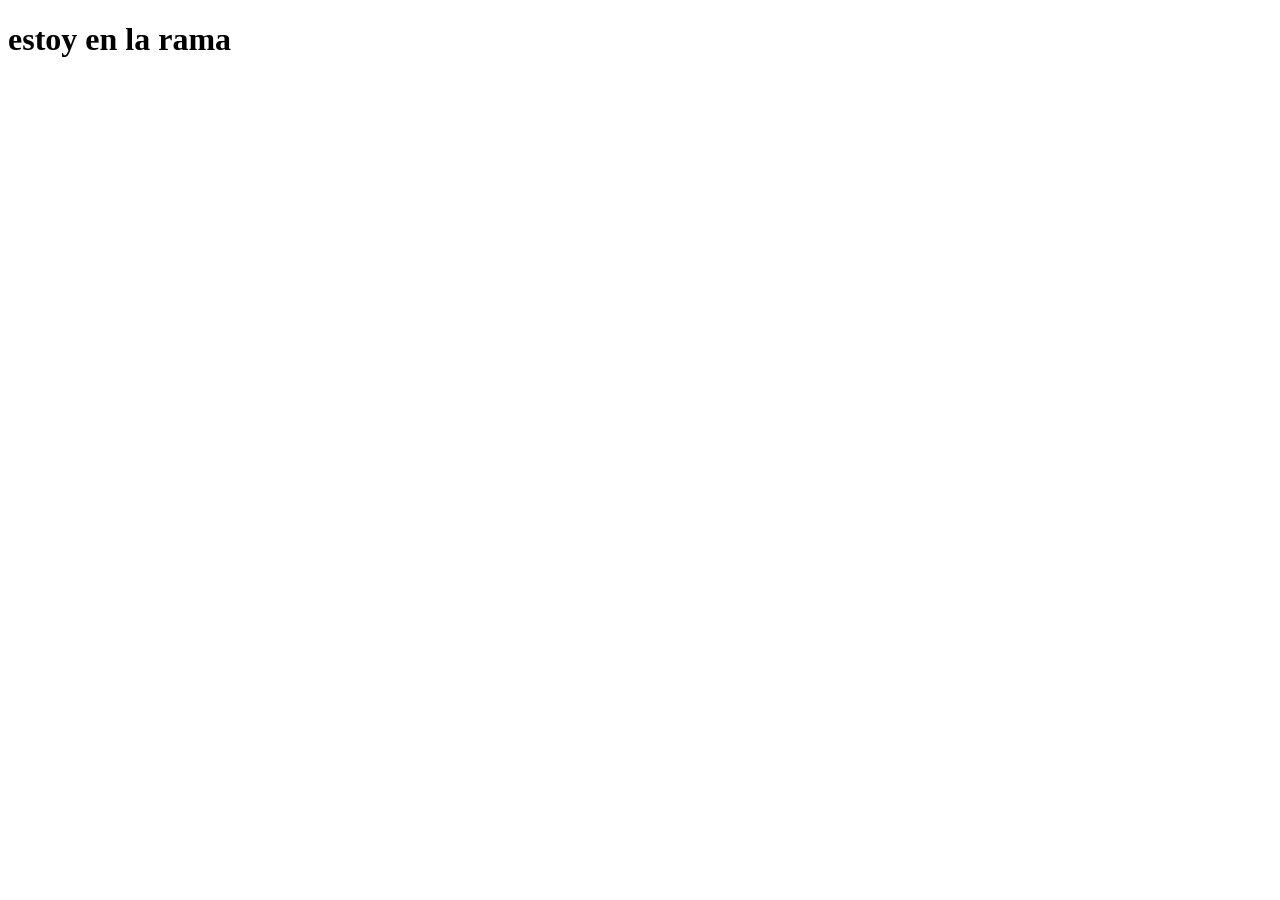
==== page/delivery.html @ 558c5a77 "borramos sucursales, creamos html delivery" ====
<!DOCTYPE html>
<html lang="en">
<head>
    <meta charset="UTF-8">
    <meta name="viewport" content="width=device-width, initial-scale=1.0">
    <title>Document</title>
</head>
<body>
    <h1>estoy en la rama
        
    </h1>
</body>
</html>
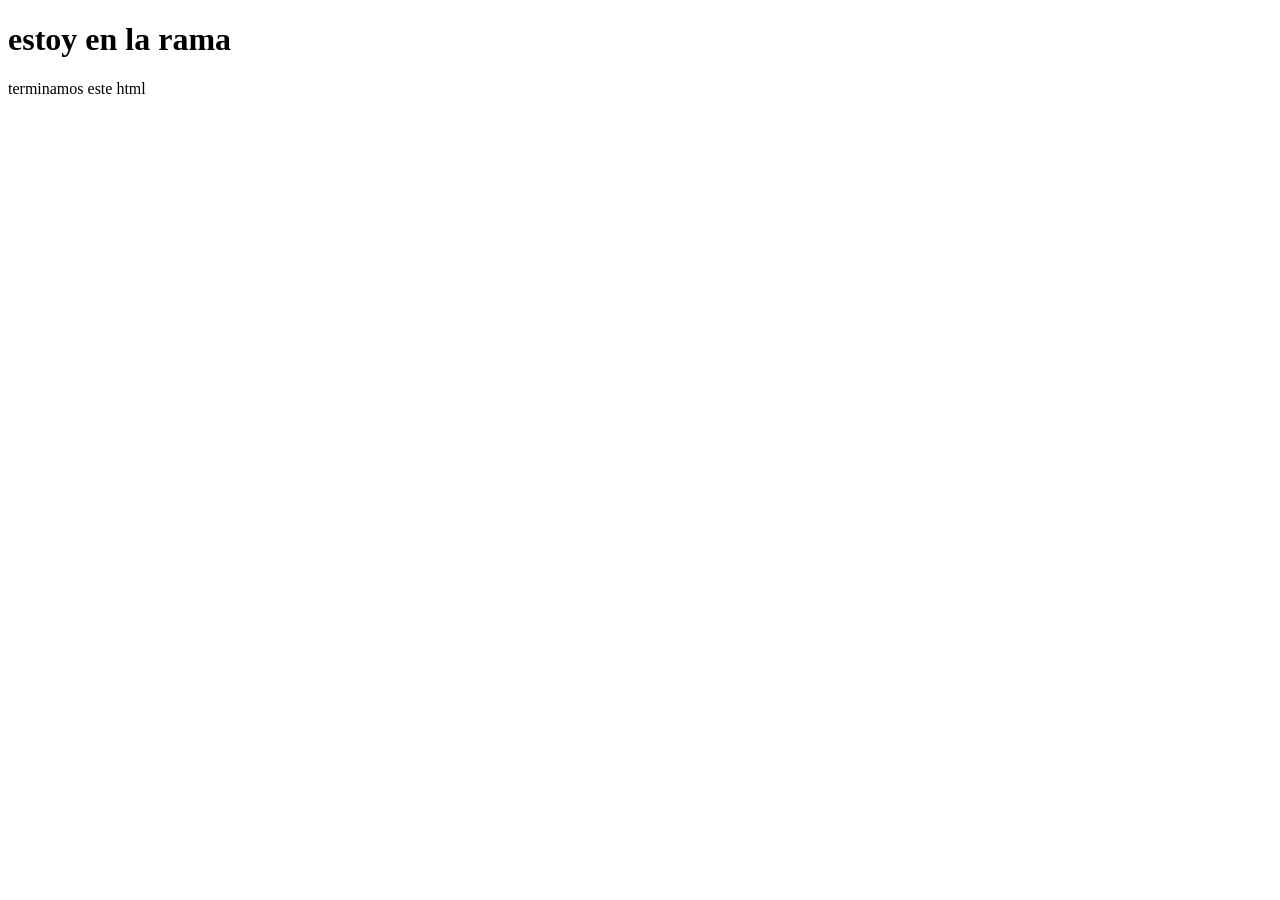
==== commit 5375977e: "terminamos delivery" ====
--- a/page/delivery.html
+++ b/page/delivery.html
@@ -6,8 +6,7 @@
     <title>Document</title>
 </head>
 <body>
-    <h1>estoy en la rama
-        
-    </h1>
+    <h1>estoy en la rama </h1>
+    <p>terminamos este html</p>
 </body>
 </html>
